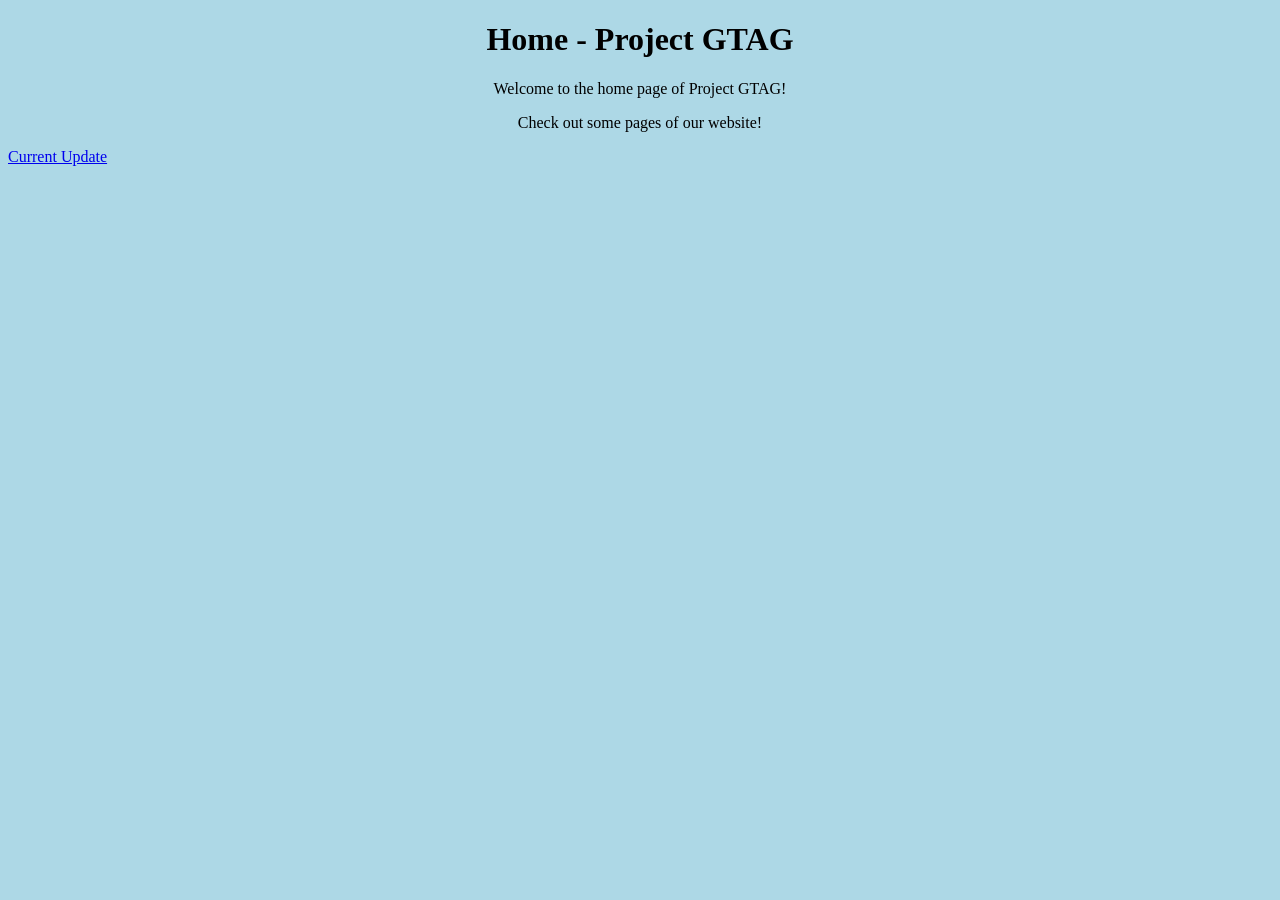
==== index.html @ a4bca26d "Add files via upload" ====
<!DOCTYPE html>
<html lang="en">
<head>
    <meta charset="UTF-8">
    <meta name="viewport" content="width=device-width, initial-scale=1.0">
    <title>Project GTAG - Home</title>
    <style>
        body {
            background-color: lightblue;
        }

        h1, p {
            text-align: center;
        }
    </style>
</head>
<body>
    <h1>Home - Project GTAG</h1>
    <p>Welcome to the home page of Project GTAG!</p>
    <p>Check out some pages of our website!</p>

    <!--Links-->
    <div class="container">
        <a href="currentupdate.html">Current Update</a>
    </div>
</body>
</html>
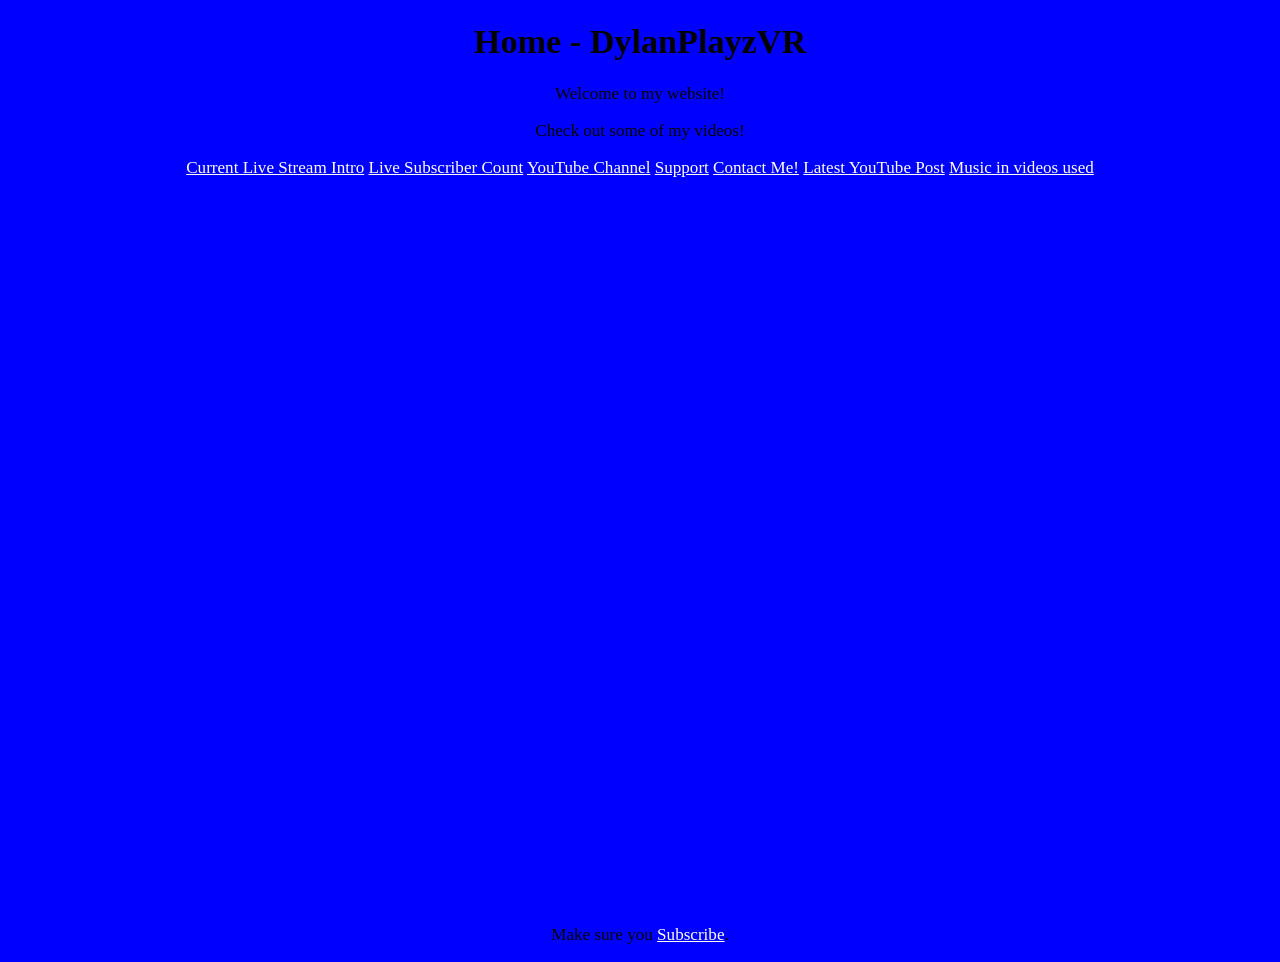
==== commit 7d84a339: "Add files via upload" ====
--- a/index.html
+++ b/index.html
@@ -1,27 +1,33 @@
-<!DOCTYPE html>
-<html lang="en">
-<head>
-    <meta charset="UTF-8">
-    <meta name="viewport" content="width=device-width, initial-scale=1.0">
-    <title>Project GTAG - Home</title>
-    <style>
-        body {
-            background-color: lightblue;
-        }
-
-        h1, p {
-            text-align: center;
-        }
-    </style>
-</head>
-<body>
-    <h1>Home - Project GTAG</h1>
-    <p>Welcome to the home page of Project GTAG!</p>
-    <p>Check out some pages of our website!</p>
-
-    <!--Links-->
-    <div class="container">
-        <a href="currentupdate.html">Current Update</a>
-    </div>
-</body>
+<!DOCTYPE html>
+<html lang="en">
+<head>
+    <meta charset="UTF-8">
+    <meta name="viewport" content="width=device-width, initial-scale=1.0">
+    <title>Home - DylanPlayzVR</title>
+    <link rel="stylesheet" href="style.css">
+</head>
+<body>
+    <h1>Home - DylanPlayzVR</h1>
+
+    <p>Welcome to my website!</p>
+    <p>Check out some of my videos!</p>
+
+    <div class="container">
+        <a href="stream_intro.html">Current Live Stream Intro</a>
+        <a href="Subscriber.html">Live Subscriber Count</a>
+        <a href="https://youtube.com/@DylanPlayzVR">YouTube Channel</a>
+        <a href="https://buymeacoffee.com/dylanplaysvr">Support</a>
+        <a href="Contact.html">Contact Me!</a>
+        <a href="LatestPost.html">Latest YouTube Post</a>
+        <a href="MusicinVideos.html">Music in videos used</a>
+    </div>
+
+    <!-- Video Embedded -->
+     <div class="container">
+     <iframe width="640" height="360" frameborder="0" allowfullscreen src="https://www.youtube.com/embed/aArxxirmfoY"></iframe>
+     <iframe width="640" height="360" frameborder="0" allowfullscreen src="https://www.youtube.com/embed/x0Pa6KqKaxg"></iframe>
+    </div>
+    
+     <p>Make sure you <a href="https://youtube.com/@DylanPlayzVR?sub-confirmation=1">Subscribe</a>.</p>
+</body>
 </html>
--- a/style.css
+++ b/style.css
@@ -0,0 +1,18 @@
+body {
+    background-color: blue;
+    font-family: Anonymous Pro;
+    font-size: 17.1px;
+}
+
+h1, p {
+    text-align: center;
+}
+
+.container {
+    text-align: center;
+    size: 25px;
+}
+
+a {
+    color: white;
+}
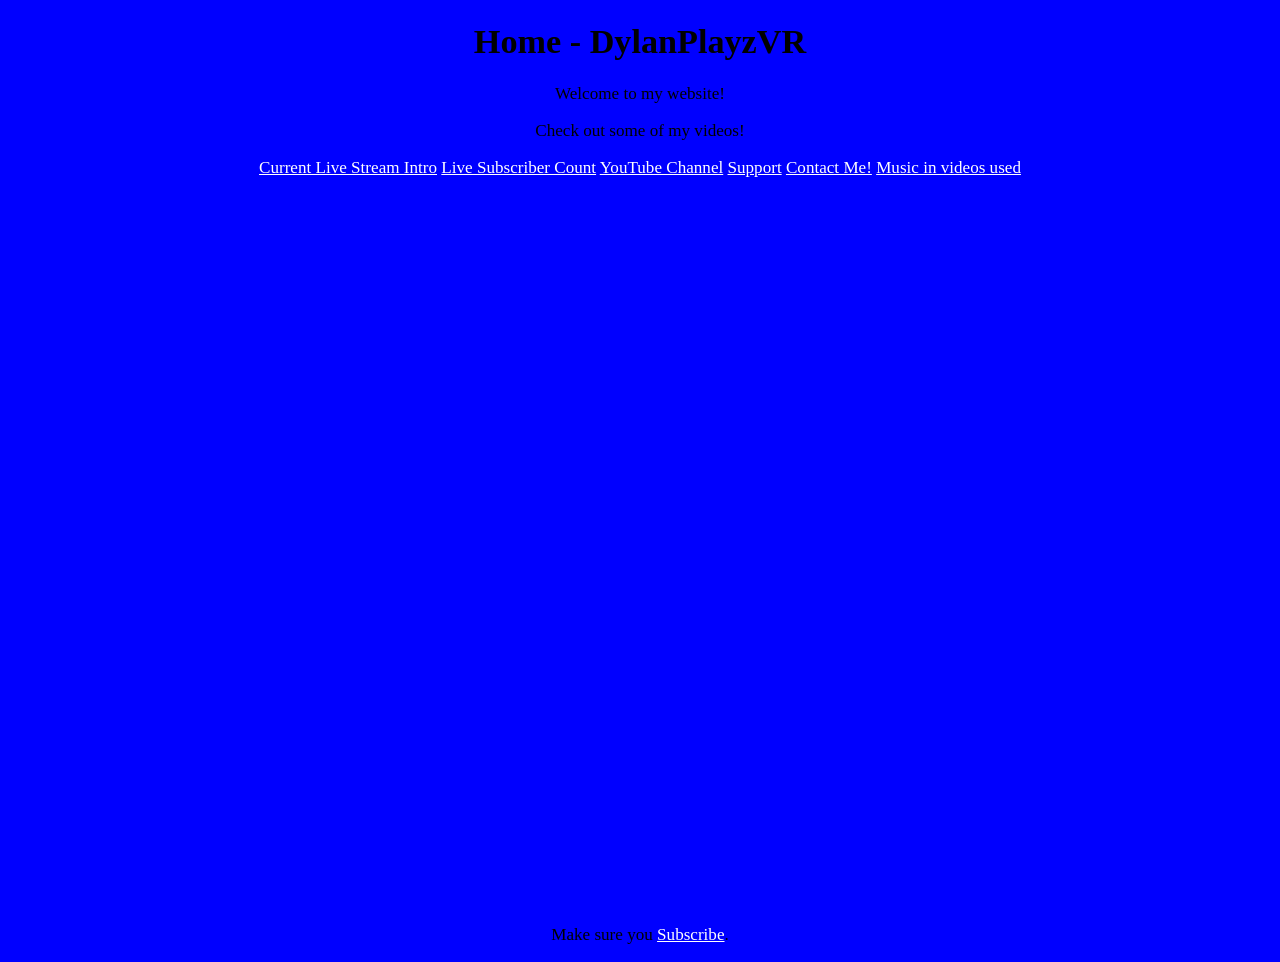
==== commit 44e1ff7c: "Update index.html" ====
--- a/index.html
+++ b/index.html
@@ -18,7 +18,6 @@
         <a href="https://youtube.com/@DylanPlayzVR">YouTube Channel</a>
         <a href="https://buymeacoffee.com/dylanplaysvr">Support</a>
         <a href="Contact.html">Contact Me!</a>
-        <a href="LatestPost.html">Latest YouTube Post</a>
         <a href="MusicinVideos.html">Music in videos used</a>
     </div>
 
@@ -30,4 +29,4 @@
     
      <p>Make sure you <a href="https://youtube.com/@DylanPlayzVR?sub-confirmation=1">Subscribe</a>.</p>
 </body>
-</html>+</html>
